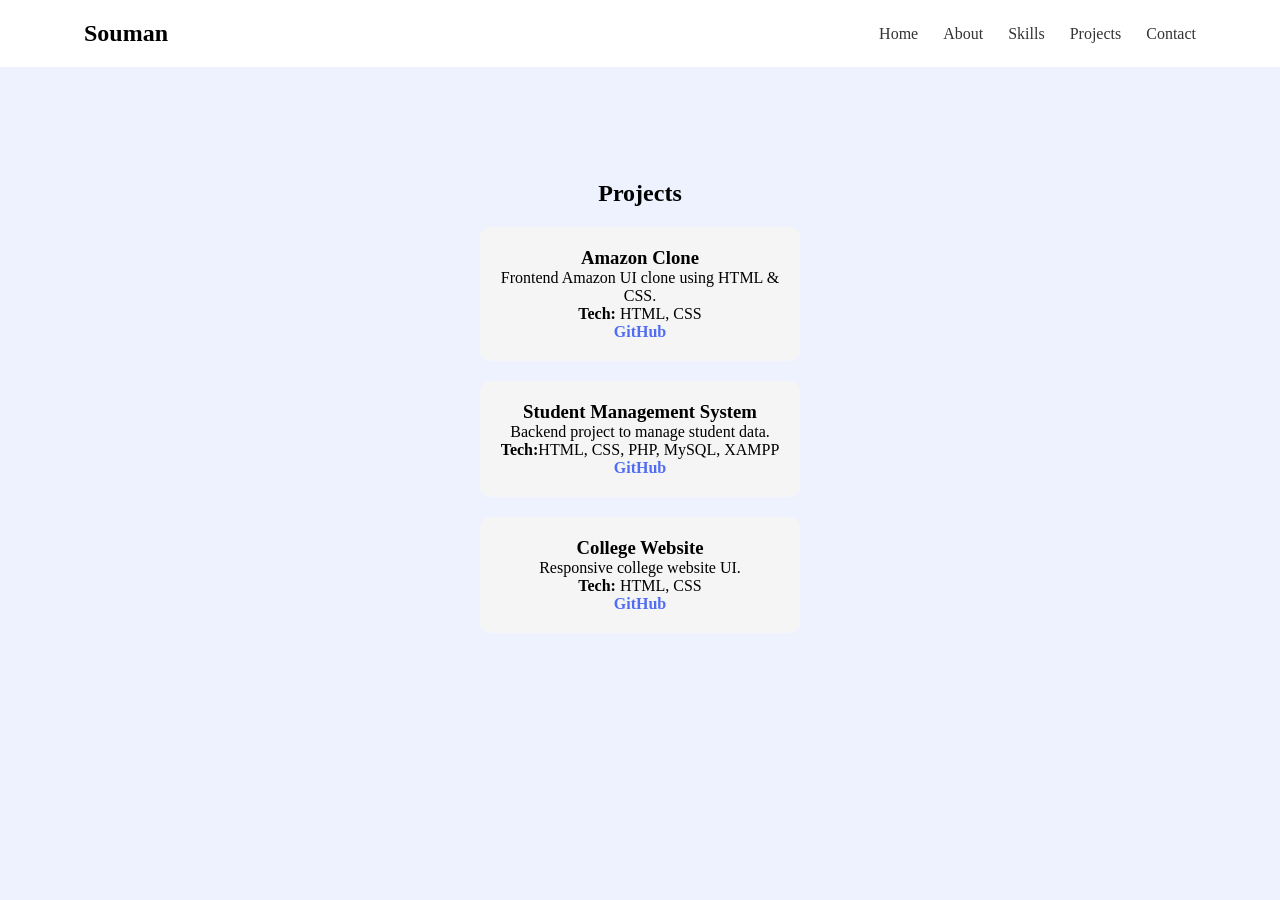
==== navbar_files/projects.html @ a5af1950 "Initial portfolio upload" ====
<!DOCTYPE html>
<html lang="en">
  <head>
    <meta charset="UTF-8" />
    <meta name="viewport" content="width=device-width, initial-scale=1.0" />
    <title>Projects</title>
    <link rel="stylesheet" href="../css/style.css" />
  </head>
  <body>
    <!-- ===== NAVBAR ===== -->
    <header class="header">
      <nav class="nav">
        <h2 class="logo">Souman</h2>
        <ul>
          <li><a href="../index.html">Home</a></li>
          <li><a href="about.html">About</a></li>
          <li><a href="skills.html">Skills</a></li>
          <li><a href="projects.html">Projects</a></li>
          <li><a href="contact.html">Contact</a></li>
        </ul>
      </nav>
    </header>
    <!-- ===== NAVBAR ===== -->

    <section id="projects" class="section">
      <h2>Projects</h2>

      <div class="project">
        <h3>Amazon Clone</h3>
        <p>Frontend Amazon UI clone using HTML & CSS.</p>
        <p><b>Tech:</b> HTML, CSS</p>
        <a href="https://github.com/Suman-2580/AMAZON-CLONE" target="_blank"
          >GitHub</a
        >
      </div>

      <div class="project">
        <h3>Student Management System</h3>
        <p>Backend project to manage student data.</p>
        <p><b>Tech:</b>HTML, CSS, PHP, MySQL, XAMPP</p>
        <a
          href="https://github.com/Suman-2580/student-management-system"
          target="_blank"
          >GitHub</a
        >
      </div>

      <div class="project">
        <h3>College Website</h3>
        <p>Responsive college website UI.</p>
        <p><b>Tech:</b> HTML, CSS</p>
        <a href="https://github.com/Suman-2580/college-website" target="_blank"
          >GitHub</a
        >
      </div>
    </section>
  </body>
</html>
---- css/style.css ----
* {
  margin: 0;
  padding: 0;
  box-sizing: border-box;
  font-family: Segoe UI;
}
body {
  background: #eef2ff;
  scroll-behavior: smooth;
  padding-top:100px;
}

/* NAVBAR */
.header {
  position: fixed;
  top: 0;
  width: 100%;
  background: #fff;
  z-index: 1000;
}
.nav {
  width: 90%;
  margin: auto;
  display: flex;
  justify-content: space-between;
  align-items: center;
  padding: 20px;
}
.nav ul {
  list-style: none;
  display: flex;
}
.nav ul li {
  margin-left: 25px;
}
.nav ul li a {
  text-decoration: none;
  color: #333;
}
.nav ul li a:hover,
.active {
  color: #4f6df5;
}

/* HOME */
.home {
  margin-top: 100px;
  width: 90%;
  margin-left: auto;
  margin-right: auto;
  background: #fff;
  border-radius: 20px;
  padding: 60px;
  display: flex;
  justify-content: space-between;
}
.home-left h1 {
  font-size: 48px;
}
.home-left span {
  color: #4f6df5;
}
.btn {
  display: inline-block;
  margin-top: 20px;
  padding: 12px 30px;
  background: #4f6df5;
  color: #fff;
  border-radius: 8px;
  text-decoration: none;
}

.blob {
  width: 320px;
  height: 320px;
  background: #4f6df5;
  border-radius: 60% 40% 40% 60% / 60% 60% 40% 40%;
  display: flex;
  justify-content: center;
  align-items: center;
}
.blob img {
  width: 200px;
  border-radius: 50%;
}

/* SECTIONS */
.section {
  padding: 80px 10%;
  text-align: center;
}
.bg {
  background: #fff;
}
.skills span {
  display: inline-block;
  background: #4f6df5;
  color: #fff;
  padding: 10px 15px;
  margin: 8px;
  border-radius: 6px;
}

.project {
  background: #f5f5f5;
  padding: 20px;
  margin: 20px auto;
  width: 320px;
  border-radius: 10px;
}
.project a {
  color: #4f6df5;
  text-decoration: none;
  font-weight: bold;
}
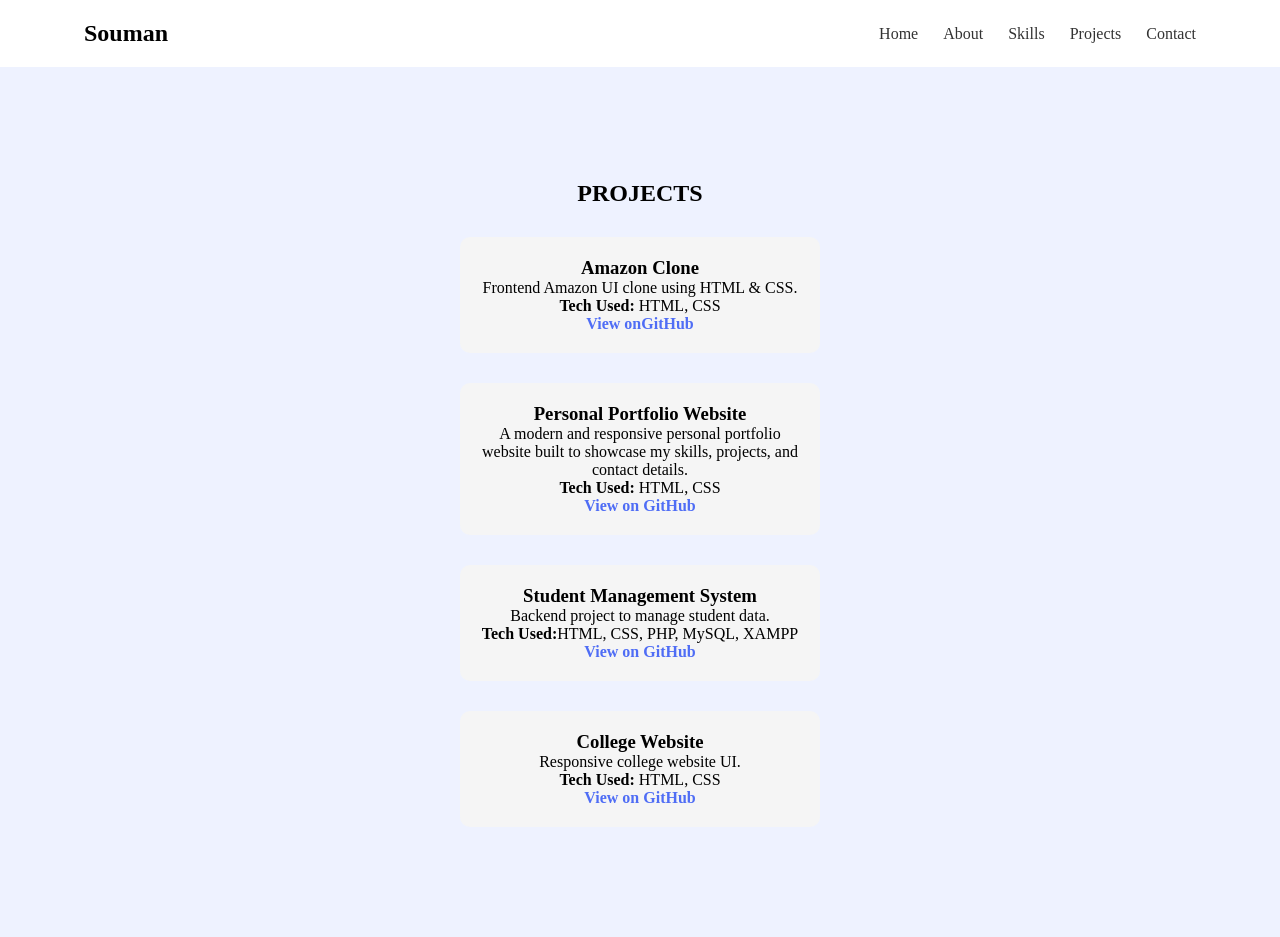
==== commit 5b65c5f3: "Updated portfolio layout and projects section" ====
--- a/navbar_files/projects.html
+++ b/navbar_files/projects.html
@@ -23,34 +23,55 @@
     <!-- ===== NAVBAR ===== -->
 
     <section id="projects" class="section">
-      <h2>Projects</h2>
+      <h2>PROJECTS</h2>
 
       <div class="project">
         <h3>Amazon Clone</h3>
         <p>Frontend Amazon UI clone using HTML & CSS.</p>
-        <p><b>Tech:</b> HTML, CSS</p>
+        <p><b>Tech Used:</b> HTML, CSS</p>
         <a href="https://github.com/Suman-2580/AMAZON-CLONE" target="_blank"
-          >GitHub</a
+          >View onGitHub</a
         >
+      </div>
+
+      <div class="project">
+        <h3>Personal Portfolio Website</h3>
+
+        <p>
+          A modern and responsive personal portfolio website built to showcase
+          my skills, projects, and contact details.
+        </p>
+
+        <p>
+          <b>Tech Used:</b>
+          HTML, CSS
+        </p>
+
+        <a
+          href="https://github.com/Suman-2580/personal-porfolio"
+          target="_blank"
+        >
+          View on GitHub
+        </a>
       </div>
 
       <div class="project">
         <h3>Student Management System</h3>
         <p>Backend project to manage student data.</p>
-        <p><b>Tech:</b>HTML, CSS, PHP, MySQL, XAMPP</p>
+        <p><b>Tech Used:</b>HTML, CSS, PHP, MySQL, XAMPP</p>
         <a
           href="https://github.com/Suman-2580/student-management-system"
           target="_blank"
-          >GitHub</a
+          >View on GitHub</a
         >
       </div>
 
       <div class="project">
         <h3>College Website</h3>
         <p>Responsive college website UI.</p>
-        <p><b>Tech:</b> HTML, CSS</p>
+        <p><b>Tech Used:</b> HTML, CSS</p>
         <a href="https://github.com/Suman-2580/college-website" target="_blank"
-          >GitHub</a
+          >View on GitHub</a
         >
       </div>
     </section>
--- a/css/style.css
+++ b/css/style.css
@@ -104,10 +104,15 @@
 .project {
   background: #f5f5f5;
   padding: 20px;
-  margin: 20px auto;
-  width: 320px;
+  margin: 30px auto;          /* 🔥 spacing yahin se control */
+  width: 100%;
+  max-width: 360px;
   border-radius: 10px;
+  box-sizing: border-box;
+  overflow-wrap: break-word;
 }
+
+
 .project a {
   color: #4f6df5;
   text-decoration: none;
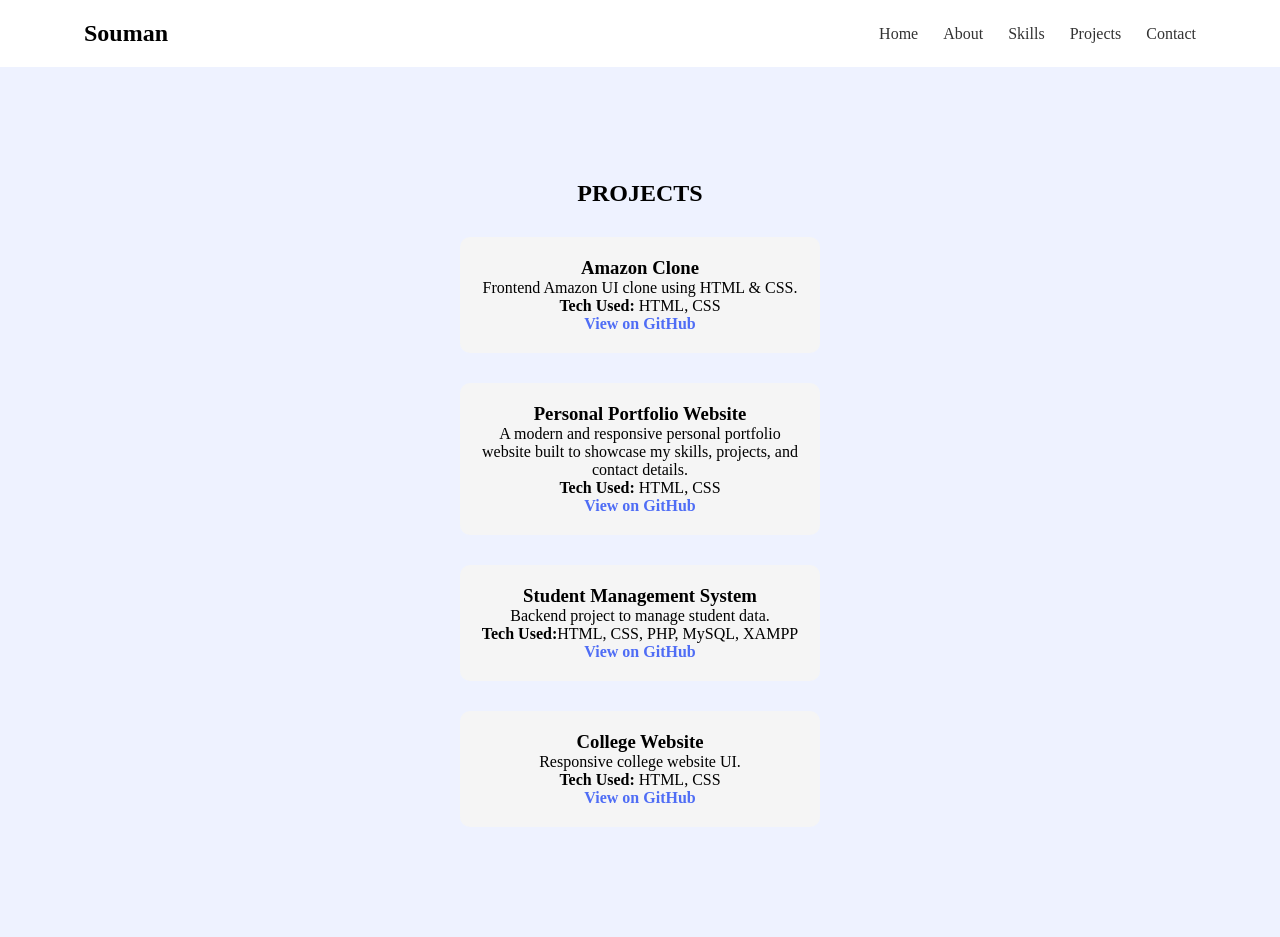
==== commit 06d0519f: "Update projects.html" ====
--- a/navbar_files/projects.html
+++ b/navbar_files/projects.html
@@ -30,7 +30,7 @@
         <p>Frontend Amazon UI clone using HTML & CSS.</p>
         <p><b>Tech Used:</b> HTML, CSS</p>
         <a href="https://github.com/Suman-2580/AMAZON-CLONE" target="_blank"
-          >View onGitHub</a
+          >View on GitHub</a
         >
       </div>
 
